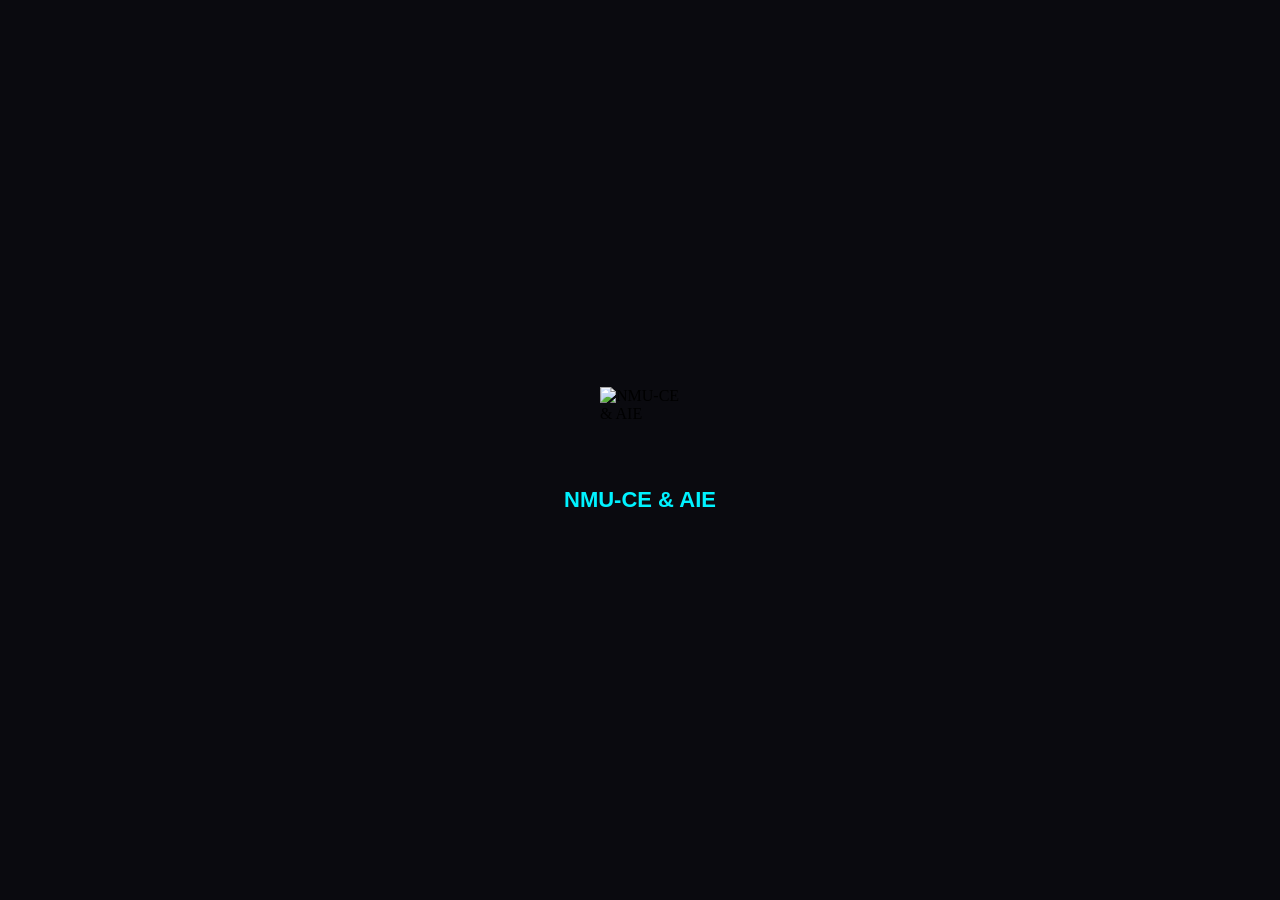
==== NMU.Platform/wwwroot/index.html @ bcbcbe16 "Advanced offline caching & cache management for quizzes/PDFs - Pre-caches all quizzes for selected l" ====
<!DOCTYPE html>
<html lang="en">
<head>
    <meta charset="utf-8" />
    <meta name="viewport" content="width=device-width, initial-scale=1.0, maximum-scale=1.0, user-scalable=no, viewport-fit=cover" />
    <title>NMU-CE &amp; AIE</title>
    <base href="/" />
    <link rel="stylesheet" href="_content/NMU.Platform.Components/lib/fontawesome/css/all.min.css" />
    <link rel="stylesheet" href="_content/NMU.Platform.Components/css/theme.css" />
    <link rel="stylesheet" href="_content/NMU.Platform.Components/css/app.css" />
    <link rel="stylesheet" href="_content/NMU.Platform.Components/css/loading.css" />
    <link rel="stylesheet" href="_content/NMU.Platform.Components/css/modal.css" />
    <link rel="stylesheet" href="_content/NMU.Platform.Components/css/header.css" />

    <link rel="stylesheet" href="_content/NMU.Platform.Components/css/home.css" />
    <link rel="stylesheet" href="_content/NMU.Platform.Components/css/materials.css" />
    <link rel="stylesheet" href="_content/NMU.Platform.Components/css/files.css" />
    <link rel="stylesheet" href="_content/NMU.Platform.Components/css/PDFviewer.css" />
    <link rel="stylesheet" href="_content/NMU.Platform.Components/css/recorded.css" />
    <link rel="stylesheet" href="_content/NMU.Platform.Components/css/videoplayer.css" />
    <link rel="stylesheet" href="_content/NMU.Platform.Components/css/feedback.css" />
    <link rel="stylesheet" href="_content/NMU.Platform.Components/css/laboratory.css" />
    <link rel="stylesheet" href="_content/NMU.Platform.Components/css/youtube.css" />
    <link rel="stylesheet" href="_content/NMU.Platform.Components/css/quiz.css" />
    <link rel="stylesheet" href="_content/NMU.Platform.Components/css/quiz-blazor.css" />
    <link rel="stylesheet" href="_content/NMU.Platform.Components/css/welcome.css" />
    <link rel="stylesheet" href="_content/NMU.Platform.Components/lib/prism/themes/prism-tomorrow.min.css" />
    <link rel="stylesheet" href="_content/NMU.Platform.Components/lib/prism/plugins/line-numbers/prism-line-numbers.min.css" />
    <link rel="stylesheet" href="NMU.Platform.styles.css" />
    <link rel="icon" href="data:,">

    <style>
        #loading-placeholder {
            position: fixed; top: 0; left: 0; width: 100%; height: 100%;
            display: flex; flex-direction: column;
            justify-content: center; align-items: center;
            background: #0a0a0f; z-index: 9999;
        }
        #loading-placeholder img { width: 80px; height: 80px; margin-bottom: 20px; }
        #loading-placeholder span {
            font-family: sans-serif; font-size: 22px;
            font-weight: 800; color: #00f2ff;
        }
    </style>

    <script>
        (function() {
            function lc(href) { var e = document.createElement('link'); e.rel = 'stylesheet'; e.href = href; document.head.appendChild(e); }
            function ls(src) { var e = document.createElement('script'); e.src = src; document.head.appendChild(e); }
            if (navigator.onLine) {
                lc('https://fonts.googleapis.com/css2?family=Cairo:wght@400;600;700;800&family=Playpen+Sans+Arabic&display=swap');
            }
            window.MathJax = { tex: { inlineMath: [['$', '$'], ['\\(', '\\)']] }, svg: { fontCache: 'global' } };
            ls('https://cdn.jsdelivr.net/npm/mathjax@3/es5/tex-svg.js');
        })();
    </script>
</head>

<body>

    <div id="app">
        <div id="loading-placeholder">
            <img src="_content/NMU.Platform.Components/logo.png" alt="NMU-CE &amp; AIE" />
            <span>NMU-CE &amp; AIE</span>
        </div>
    </div>

    <script src="_content/NMU.Platform.Components/lib/pako/pako.min.js"></script>
    <script src="_content/NMU.Platform.Components/lib/d3/d3.min.js"></script>
    <script src="_content/NMU.Platform.Components/lib/function-plot/function-plot.min.js"></script>
    <script src="_content/NMU.Platform.Components/lib/pdf.min.js"></script>
    <script>pdfjsLib.GlobalWorkerOptions.workerSrc = null;</script>
    <script src="_content/NMU.Platform.Components/lib/prism/prism.min.js"></script>
    <script src="_content/NMU.Platform.Components/lib/prism/plugins/line-numbers/prism-line-numbers.min.js"></script>
    <script src="_content/NMU.Platform.Components/lib/prism/components/prism-csharp.min.js"></script>
    <script src="_content/NMU.Platform.Components/js/app.js"></script>
    <script src="_content/NMU.Platform.Components/js/videoPlayer.js"></script>
    <script src="_content/NMU.Platform.Components/js/youtubePlayer.js"></script>
    <script src="_content/NMU.Platform.Components/js/quiz-interop.js"></script>
    <script src="_framework/blazor.webview.js" autostart="false"></script>

</body>

</html>
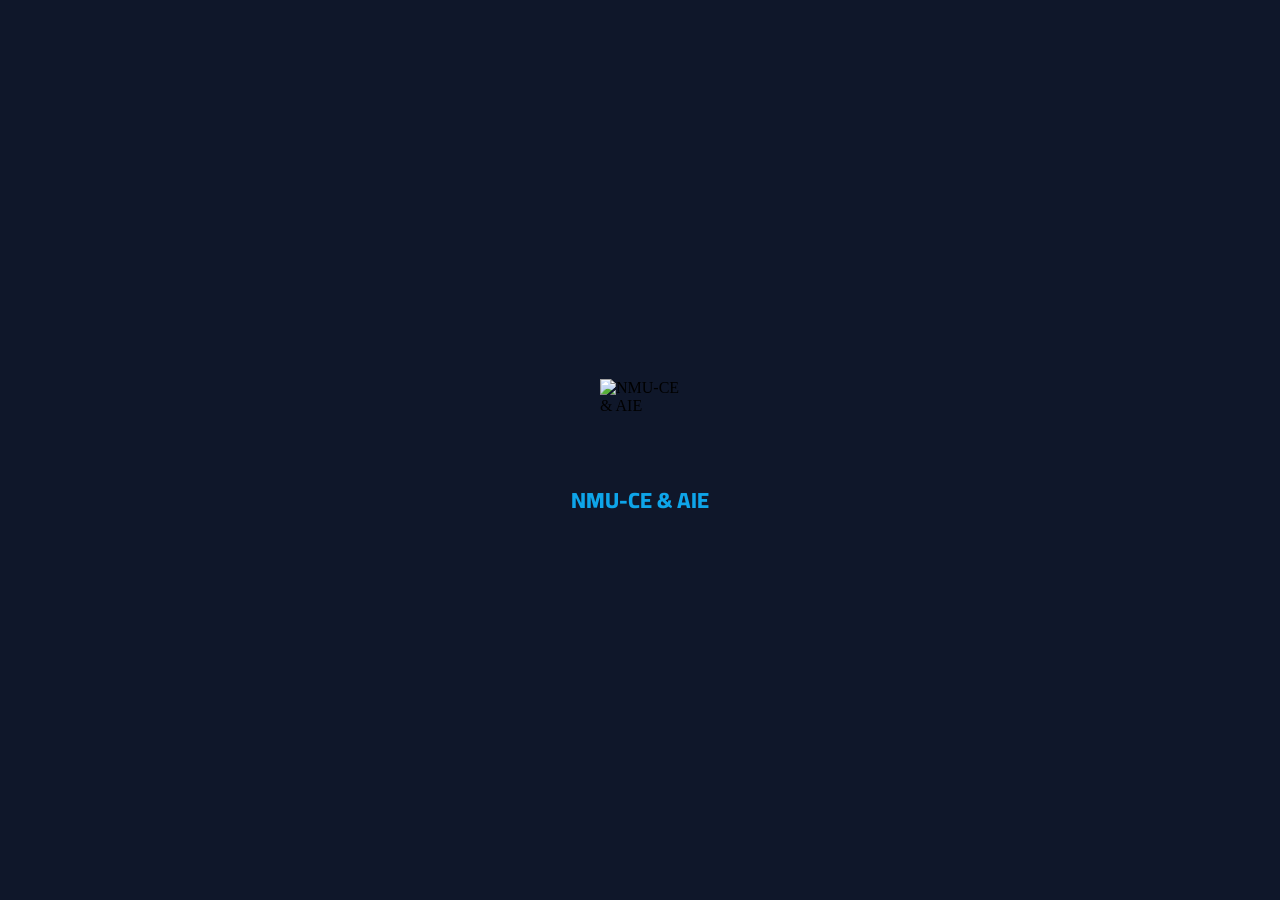
==== commit 18460ff5: "Redesign UI with Slate Developer theme and major refactor Major UI/UX overhaul with new Slate Develo" ====
--- a/NMU.Platform/wwwroot/index.html
+++ b/NMU.Platform/wwwroot/index.html
@@ -11,6 +11,7 @@
     <link rel="stylesheet" href="_content/NMU.Platform.Components/css/loading.css" />
     <link rel="stylesheet" href="_content/NMU.Platform.Components/css/modal.css" />
     <link rel="stylesheet" href="_content/NMU.Platform.Components/css/header.css" />
+    <link rel="stylesheet" href="_content/NMU.Platform.Components/css/shell.css" />
 
     <link rel="stylesheet" href="_content/NMU.Platform.Components/css/home.css" />
     <link rel="stylesheet" href="_content/NMU.Platform.Components/css/materials.css" />
@@ -34,12 +35,12 @@
             position: fixed; top: 0; left: 0; width: 100%; height: 100%;
             display: flex; flex-direction: column;
             justify-content: center; align-items: center;
-            background: #0a0a0f; z-index: 9999;
+            background: #0f172a; z-index: 9999;
         }
         #loading-placeholder img { width: 80px; height: 80px; margin-bottom: 20px; }
         #loading-placeholder span {
-            font-family: sans-serif; font-size: 22px;
-            font-weight: 800; color: #00f2ff;
+            font-family: 'Cairo', sans-serif; font-size: 22px;
+            font-weight: 800; color: #0ea5e9;
         }
     </style>
 
@@ -48,7 +49,7 @@
             function lc(href) { var e = document.createElement('link'); e.rel = 'stylesheet'; e.href = href; document.head.appendChild(e); }
             function ls(src) { var e = document.createElement('script'); e.src = src; document.head.appendChild(e); }
             if (navigator.onLine) {
-                lc('https://fonts.googleapis.com/css2?family=Cairo:wght@400;600;700;800&family=Playpen+Sans+Arabic&display=swap');
+                lc('https://fonts.googleapis.com/css2?family=Cairo:wght@400;600;700;800&family=Fira+Code:wght@400;500;600&display=swap');
             }
             window.MathJax = { tex: { inlineMath: [['$', '$'], ['\\(', '\\)']] }, svg: { fontCache: 'global' } };
             ls('https://cdn.jsdelivr.net/npm/mathjax@3/es5/tex-svg.js');
